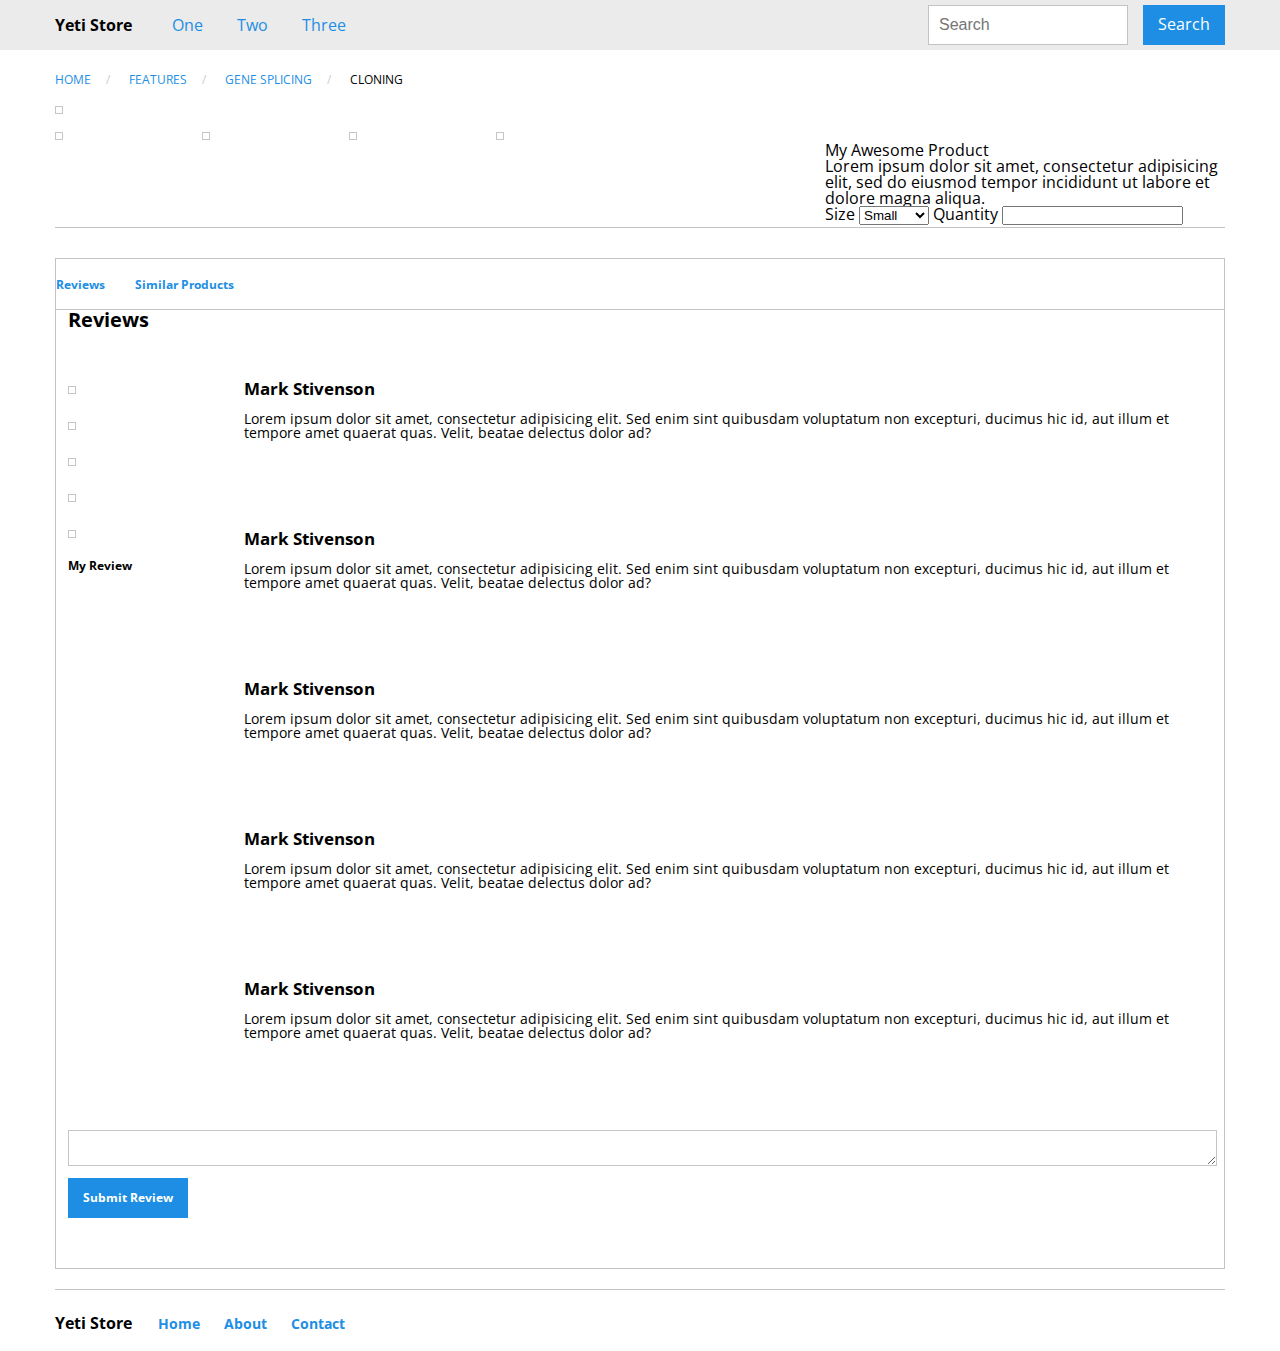
==== html-css-project/index.html @ 3394e2a3 "Project CSS" ====
<!DOCTYPE html>
<html>
    <head>
        <meta charset="utf-8">
        <title>HTML and CSS Project</title>
        <link href="https://fonts.googleapis.com/css?family=Open+Sans:400,400i,700,700i,800" rel="stylesheet">
        <link rel="stylesheet" href="css/styles.css" />
    </head>
    <body>
        <div class="header">
            <div class="wrapper">
                <a href="#" class="logo">Yeti Store</a>
                <ul>
                    <li><a href="#">One</a></li>
                    <li><a href="layout-2.html">Two</a></li>
                    <li><a href="#">Three</a></li>
                </ul>
                <div class="search">
                    <input type="text" name="search" value="" placeholder="Search" /><span class="btn-search">Search</span>
                </div>
            </div>
        </div>
        <div class="main">
            <div class="main-top">
                <ul class="breadcrumb">
                    <li><a href="#">home</a></li>
                    <li><a href="#">features</a></li>
                    <li><a href="#">gene splicing</a></li>
                    <li>cloning</li>
                </ul>
                <div class="top-images">
                    <img src="https://dummyimage.com/560x300" alt="" />
                    <ul>
                        <li><img src="https://dummyimage.com/110x90" alt="" /></li><li><img src="https://dummyimage.com/110x90" alt="" /></li><li><img src="https://dummyimage.com/110x90" alt="" /></li><li><img src="https://dummyimage.com/110x90" alt="" /></li>
                    </ul>

                </div>
                <div class="top-product-info">
                    <h2>My Awesome Product</h2>
                    <p>
                        Lorem ipsum dolor sit amet, consectetur adipisicing elit, sed do eiusmod tempor incididunt ut labore et dolore magna aliqua.
                    </p>
                    <label for="size">Size</label>
                    <select id="size" class="" name="">
                        <option>Small</option>
                        <option>Medium</option>
                        <option>Large</option>
                        <option>XL</option>
                    </select>
                    <label for="quantity">Quantity</label>
                    <input id="quantity" type="text" name="name" value="">
                </div>
            </div>
            <div class="main-bottom">
              <div class="nav-bar">
              <ul>
                <li><a href="index.html">Reviews</a></li><li><a href="SimilarProducts.html">Similar Products</a></li>
              </ul>
            </div>
            <div class="reviews">
              <h3 class="head-reviews">Reviews</h3>
              <ul>
                <li><img src="https://dummyimage.com/150x150" alt=""/><p><span>Mark Stivenson</span>Lorem ipsum dolor sit amet, consectetur adipisicing elit. Sed enim sint quibusdam voluptatum non excepturi, ducimus hic id, aut illum et tempore amet quaerat quas. Velit, beatae delectus dolor ad?</p></li>
                <li><img src="https://dummyimage.com/150x150" alt=""/><p><span>Mark Stivenson</span>Lorem ipsum dolor sit amet, consectetur adipisicing elit. Sed enim sint quibusdam voluptatum non excepturi, ducimus hic id, aut illum et tempore amet quaerat quas. Velit, beatae delectus dolor ad?</p></li>
                <li><img src="https://dummyimage.com/150x150" alt=""/><p><span>Mark Stivenson</span>Lorem ipsum dolor sit amet, consectetur adipisicing elit. Sed enim sint quibusdam voluptatum non excepturi, ducimus hic id, aut illum et tempore amet quaerat quas. Velit, beatae delectus dolor ad?</p></li>
                <li><img src="https://dummyimage.com/150x150" alt=""/><p><span>Mark Stivenson</span>Lorem ipsum dolor sit amet, consectetur adipisicing elit. Sed enim sint quibusdam voluptatum non excepturi, ducimus hic id, aut illum et tempore amet quaerat quas. Velit, beatae delectus dolor ad?</p></li>
                <li><img src="https://dummyimage.com/150x150" alt=""/><p><span>Mark Stivenson</span>Lorem ipsum dolor sit amet, consectetur adipisicing elit. Sed enim sint quibusdam voluptatum non excepturi, ducimus hic id, aut illum et tempore amet quaerat quas. Velit, beatae delectus dolor ad?</p></li>
              </ul>

                <a>My Review</a>
                <textarea  name"my-review" value placeholder="None"> </textarea>
                <span class="submit">Submit Review</span>
</div>
</div>
              <div class="footer">
                <div class="agenda">
                    <a href="#" class="logo2">Yeti Store</a>
                    <ul>
                        <li><a href="#">Home</a></li>
                        <li><a href="#">About</a></li>
                        <li><a href="#">Contact</a></li>
                    </ul>
</div>

        </div>
      </div>
    </body>
</html>
---- html-css-project/css/styles.css ----
/* http://meyerweb.com/eric/tools/css/reset/
   v2.0 | 20110126
   License: none (public domain)
*/

html, body, div, span, applet, object, iframe,
h1, h2, h3, h4, h5, h6, p, blockquote, pre,
a, abbr, acronym, address, big, cite, code,
del, dfn, em, img, ins, kbd, q, s, samp,
small, strike, strong, sub, sup, tt, var,
b, u, i, center,
dl, dt, dd, ol, ul, li,
fieldset, form, label, legend,
table, caption, tbody, tfoot, thead, tr, th, td,
article, aside, canvas, details, embed,
figure, figcaption, footer, header, hgroup,
menu, nav, output, ruby, section, summary,
time, mark, audio, video {
	margin: 0;
	padding: 0;
	border: 0;
	font-size: 100%;
	font: inherit;
	vertical-align: baseline;
}
/* HTML5 display-role reset for older browsers */
article, aside, details, figcaption, figure,
footer, header, hgroup, menu, nav, section {
	display: block;
}
body {
	line-height: 1;
}
ol, ul {
	list-style: none;
}
blockquote, q {
	quotes: none;
}
blockquote:before, blockquote:after,
q:before, q:after {
	content: '';
	content: none;
}
table {
	border-collapse: collapse;
	border-spacing: 0;
}

/* Custom Reset Start */
body {
	font-family: 'Open Sans', sans-serif;
}

a {
  text-decoration: none;
  color: #1d8ee4;
	font-family: inherit;
}

:focus {
	outline: none;
}

input {
	margin: 0;
	padding: 0;
}
/* Custom Reset Start */

/* Page Styles */
.main-top {
	margin-bottom: 85px;
}
.header {
  height: 50px;
  background: #ebebeb;
	margin-bottom: 20px;
}

.header .logo,
.header ul {
    float: left;
}

.header .logo {
	color: #000;
	margin-right: 40px;
	line-height: 50px;
	font-weight: bold;
}

.header ul li {
	display: inline-block;
	margin-right: 30px;
}

.header ul li a {
	line-height: 50px;
}

.header .wrapper {
    width: 1170px;
    height: 100%;
    margin: 0 auto;

}

.header .search {
	float: right;
	height: 40px;
	margin-top: 5px;
}

.header .search input {
	width: 200px;
	display: inline-block;
	height: 100%;
	border: 1px solid #c3c3c3;
	box-sizing: border-box;
	margin-right: 15px;
	padding: 0 10px;
	font-size: 16px;
}

.header .btn-search {
	color: #fff;
	height: 100%;
	display: inline-block;
	background: #1d8ee4;
	vertical-align: top;
	padding: 0 15px;
	cursor: pointer;
	line-height: 38px;
}

.main, .footer {
    width: 1170px;
    margin: 0 auto;
}

.main-top .breadcrumb {
	margin-bottom: 20px;
}

.main-top .breadcrumb li {
	display: inline-block;
	margin-right: 15px;

}

.main-top .breadcrumb li::after {
	content: "/";
	padding-left: 15px;
	color: #cdcdcd;
}

.main-top .breadcrumb li:last-child::after {
	content: "";
}

.main-top .breadcrumb li,
.main-top .breadcrumb a {
	text-transform: uppercase;
	font-size: 12px;
}

.main-top .breadcrumb a:hover {
	color: #cdcdcd;
}

.top-images > img,
.top-images ul li img {
	border: 1px solid #c5c5c5;
	padding: 3px;
}

.top-images > img {
	margin-bottom: 10px;
}

.top-images ul {
	width: 568px;
}

.top-images ul li {
	display: inline-block;
	width: 127px;
	margin: 0;
	padding: 0;
	box-sizing: border-box;
	margin-right: 20px;
}

.top-images ul li:last-child {
	margin-right: 0;
}

.top-images ul li img {
	width: 127px;
	box-sizing: border-box;

}

 .top-product-info{
	float: right;
	width: 400px;
	height: 200px;
}

.main-bottom {
	border-top: 1px solid #c3c3c3;
	border-bottom: 1px solid #c3c3c3;
	padding-top: 30px;
	padding-bottom: 20px;
}
.main-bottom .nav-bar {
	border: 1px solid #c3c3c3;
}
.nav-bar ul{

}
.main-bottom .nav-bar ul li{
	padding-top: 20px;
	display: inline-block;
	box-sizing: border-box;
	margin-right: 30px;
	height: 50px;
	cursor: pointer;
	color: #1d8ee4;
  font-family: inherit;
	font-weight: bold;
	font-size: 12px;
}
.nav-bar li:hover {
		background: #ebebeb;
}
.main-bottom .reviews {
	padding-bottom: 50px;
}
.reviews {
	border-left: 1px solid #c3c3c3;
	border-right: 1px solid #c3c3c3;
	border-bottom: 1px solid #c3c3c3;
}
.reviews ul {
	padding-top: 50px;

}
 .reviews ul li img{

	margin-left: 12px;
	box-sizing: border-box;
	border: 1px solid #c5c5c5;
  padding: 3px;
}
  .reviews h3{
	padding-left: 12px;
	font-family: inherit;
	font-weight: bold;
	font-size: 20px;
}
.reviews li {
	padding-bottom: 20px;
}

.reviews p{
	float: right;
	font-family: inherit;
	font-size: 14px;
	width: 965px;
	height: 150px;
	padding-right: 15px;
}
.reviews span{
	display: block;
	font-family: inherit;
	font-size: 17px;
	font-weight: bold;
	padding-bottom: 15px;
}
.reviews a{
	display: block;
	font-family: inherit;
	font-size: 12px;
	color: #000;
	font-weight: bold;
	padding-left: 12px;
	padding-bottom: 5px;
}
.reviews textarea{
	display: block;
	width: 1143px;
	margin-left: 12px;
	border: 1px solid #c5c5c5;
	margin-bottom: 12px;
}
.reviews .submit{
	display: block;
	padding-left: 12px;
	margin-left: 12px;
	background: #1d8ee4;
	cursor: pointer;
	width: 90px;
	color: #fff;
	font-size: 12px;
	line-height: 10px;
	padding: 15px;
}
.main .footer{
	margin-top: 25px;
}
.agenda ul li{
display: inline-block;
vertical-align: baseline;
}
.agenda ul{
	float: right;
	padding-right: 860px;
}
.agenda li{
	padding-right: 20px;
	font-family: inherit;
	font-weight:bold;
	font-size: 14px;
}
.logo2{
	color: #000;
	font-size: 16px;
	font-weight:bold;
	font-family: inherit;
}
 .main .footer{
		padding-bottom: 20px;
}
.similar-products {
	border-left: 1px solid #c3c3c3;
	border-right: 1px solid #c3c3c3;
	border-bottom: 1px solid #c3c3c3;
}
.similar-products h3{
padding-left: 12px;
font-family: inherit;
font-weight: bold;
font-size: 20px;
}
.similar-products ul li img{
	box-sizing: border-box;
	border: 1px solid #c5c5c5;
	padding: 3px;
}
 .similar-products ul li{
	display: inline-block;
	width:180px;
}
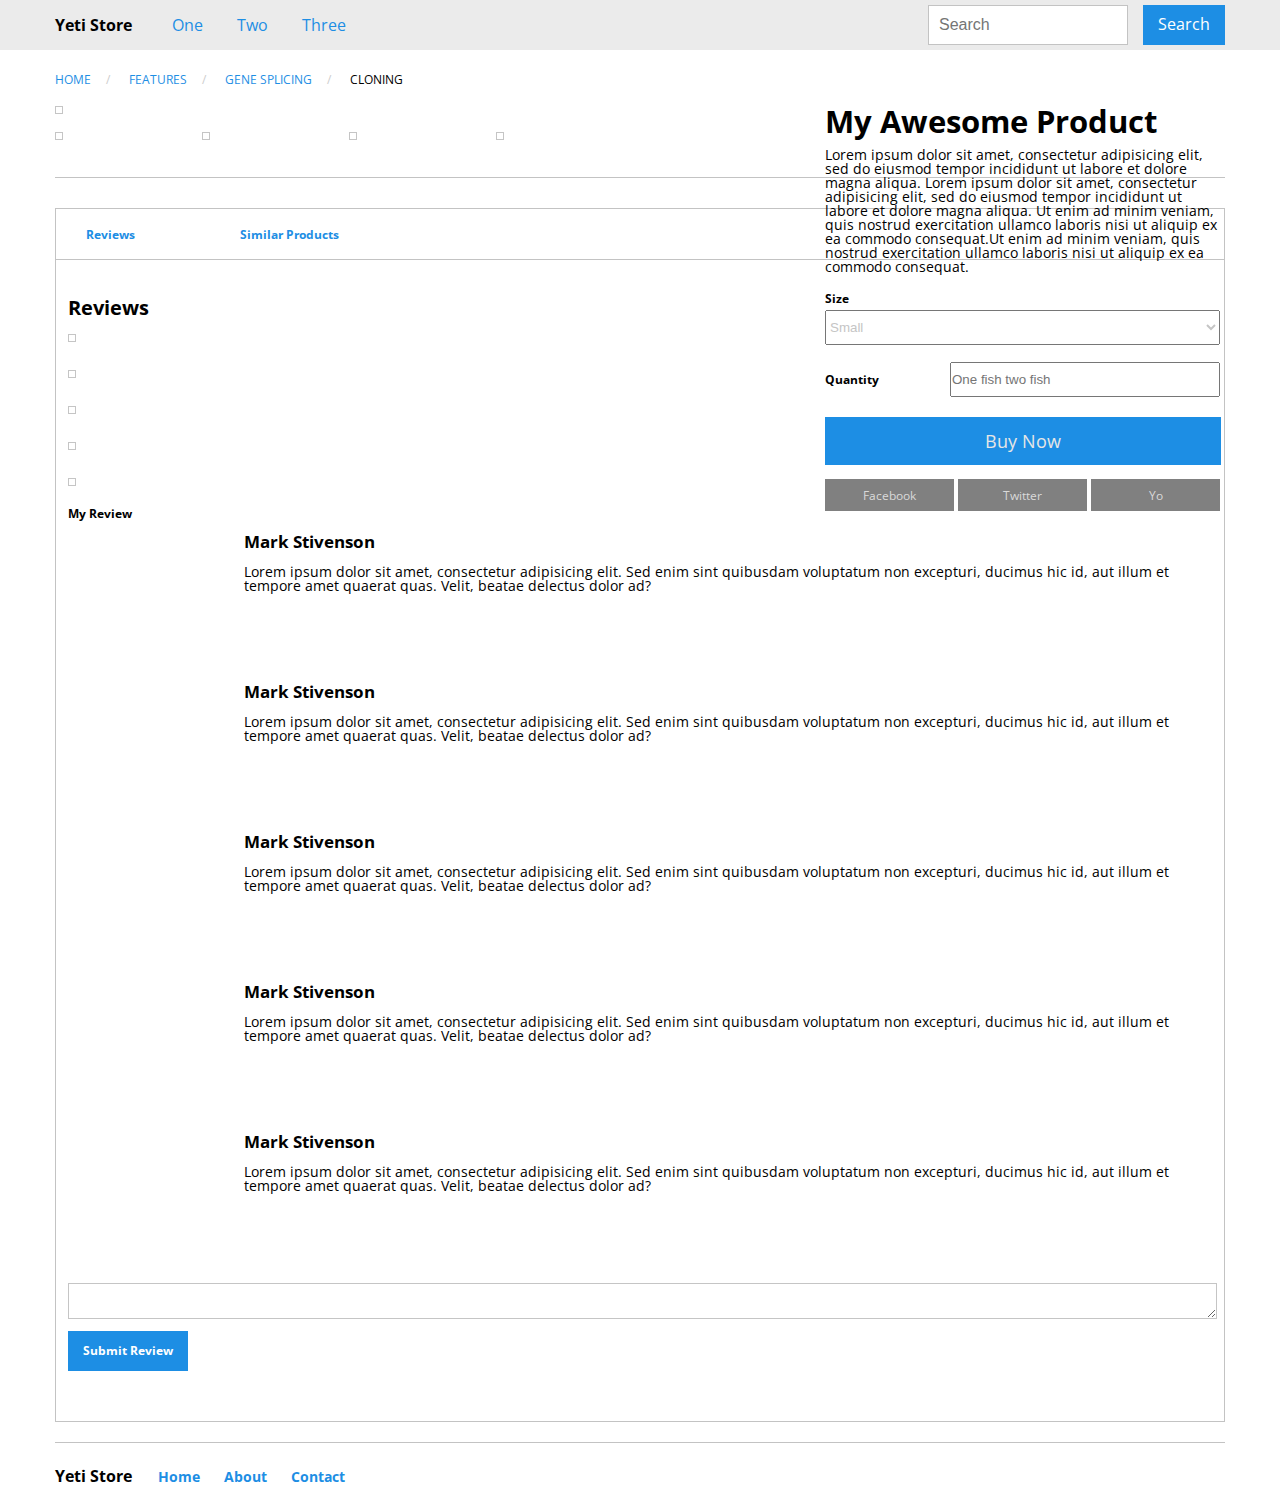
==== commit d8bb089f: "CSS Project" ====
--- a/html-css-project/index.html
+++ b/html-css-project/index.html
@@ -1,88 +1,107 @@
 <!DOCTYPE html>
 <html>
-    <head>
-        <meta charset="utf-8">
-        <title>HTML and CSS Project</title>
-        <link href="https://fonts.googleapis.com/css?family=Open+Sans:400,400i,700,700i,800" rel="stylesheet">
-        <link rel="stylesheet" href="css/styles.css" />
-    </head>
-    <body>
-        <div class="header">
-            <div class="wrapper">
-                <a href="#" class="logo">Yeti Store</a>
-                <ul>
-                    <li><a href="#">One</a></li>
-                    <li><a href="layout-2.html">Two</a></li>
-                    <li><a href="#">Three</a></li>
-                </ul>
-                <div class="search">
-                    <input type="text" name="search" value="" placeholder="Search" /><span class="btn-search">Search</span>
-                </div>
+
+<head>
+    <meta charset="utf-8">
+    <title>HTML and CSS Project</title>
+    <link href="https://fonts.googleapis.com/css?family=Open+Sans:400,400i,700,700i,800" rel="stylesheet">
+    <link rel="stylesheet" href="css/styles.css" />
+</head>
+
+<body>
+    <div class="header">
+        <div class="wrapper">
+            <a href="#" class="logo">Yeti Store</a>
+            <ul>
+                <li><a href="#">One</a></li>
+                <li><a href="layout-2.html">Two</a></li>
+                <li><a href="#">Three</a></li>
+            </ul>
+            <div class="search">
+                <input type="text" name="search" value="" placeholder="Search" /><span class="btn-search">Search</span>
             </div>
         </div>
-        <div class="main">
-            <div class="main-top">
-                <ul class="breadcrumb">
-                    <li><a href="#">home</a></li>
-                    <li><a href="#">features</a></li>
-                    <li><a href="#">gene splicing</a></li>
-                    <li>cloning</li>
+    </div>
+    <div class="main">
+        <div class="main-top">
+            <ul class="breadcrumb">
+                <li><a href="#">home</a></li>
+                <li><a href="#">features</a></li>
+                <li><a href="#">gene splicing</a></li>
+                <li>cloning</li>
+            </ul>
+            <div class="top-images">
+                <img src="https://dummyimage.com/560x300" alt="" />
+                <ul><li><img src="https://dummyimage.com/110x90" alt="" /></li><li><img src="https://dummyimage.com/110x90" alt="" /></li><li><img src="https://dummyimage.com/110x90" alt="" /></li><li><img src="https://dummyimage.com/110x90" alt="" /></li>
                 </ul>
-                <div class="top-images">
-                    <img src="https://dummyimage.com/560x300" alt="" />
-                    <ul>
-                        <li><img src="https://dummyimage.com/110x90" alt="" /></li><li><img src="https://dummyimage.com/110x90" alt="" /></li><li><img src="https://dummyimage.com/110x90" alt="" /></li><li><img src="https://dummyimage.com/110x90" alt="" /></li>
-                    </ul>
-
-                </div>
-                <div class="top-product-info">
-                    <h2>My Awesome Product</h2>
-                    <p>
-                        Lorem ipsum dolor sit amet, consectetur adipisicing elit, sed do eiusmod tempor incididunt ut labore et dolore magna aliqua.
-                    </p>
-                    <label for="size">Size</label>
-                    <select id="size" class="" name="">
+            </div>
+            <div class="top-product-info">
+                <h2>My Awesome Product</h2>
+                <p>
+                    Lorem ipsum dolor sit amet, consectetur adipisicing elit, sed do eiusmod tempor incididunt ut labore et dolore magna aliqua. Lorem ipsum dolor sit amet, consectetur adipisicing elit, sed do eiusmod tempor incididunt ut labore et dolore magna aliqua. Ut
+                    enim ad minim veniam, quis nostrud exercitation ullamco laboris nisi ut aliquip ex ea commodo consequat.Ut enim ad minim veniam, quis nostrud exercitation ullamco laboris nisi ut aliquip ex ea commodo consequat.
+                </p>
+                <label for="size">Size</label>
+                <select id="size" class="" name="">
                         <option>Small</option>
                         <option>Medium</option>
                         <option>Large</option>
                         <option>XL</option>
                     </select>
-                    <label for="quantity">Quantity</label>
-                    <input id="quantity" type="text" name="name" value="">
+                <label for="quantity">Quantity</label>
+                <input id="quantity" type="text" name="name" value="" placeholder="One fish two fish">
+                <div class="buttons">
+                    <span class="Buy-now">Buy Now</span>
                 </div>
+                <ul class="share-buttons">
+                    <li><a href="#">Facebook</a></li>
+                    <li><a href="#">Twitter</a></li>
+                    <li><a href="#">Yo</a></li>
+                </ul>
             </div>
-            <div class="main-bottom">
-              <div class="nav-bar">
-              <ul>
-                <li><a href="index.html">Reviews</a></li><li><a href="SimilarProducts.html">Similar Products</a></li>
-              </ul>
+        </div>
+        <div class="main-bottom">
+            <div class="nav-bar">
+                <ul>
+                    <li><a href="index.html">Reviews</a></li>
+                    <li><a href="SimilarProducts.html">Similar Products</a></li>
+                </ul>
             </div>
             <div class="reviews">
-              <h3 class="head-reviews">Reviews</h3>
-              <ul>
-                <li><img src="https://dummyimage.com/150x150" alt=""/><p><span>Mark Stivenson</span>Lorem ipsum dolor sit amet, consectetur adipisicing elit. Sed enim sint quibusdam voluptatum non excepturi, ducimus hic id, aut illum et tempore amet quaerat quas. Velit, beatae delectus dolor ad?</p></li>
-                <li><img src="https://dummyimage.com/150x150" alt=""/><p><span>Mark Stivenson</span>Lorem ipsum dolor sit amet, consectetur adipisicing elit. Sed enim sint quibusdam voluptatum non excepturi, ducimus hic id, aut illum et tempore amet quaerat quas. Velit, beatae delectus dolor ad?</p></li>
-                <li><img src="https://dummyimage.com/150x150" alt=""/><p><span>Mark Stivenson</span>Lorem ipsum dolor sit amet, consectetur adipisicing elit. Sed enim sint quibusdam voluptatum non excepturi, ducimus hic id, aut illum et tempore amet quaerat quas. Velit, beatae delectus dolor ad?</p></li>
-                <li><img src="https://dummyimage.com/150x150" alt=""/><p><span>Mark Stivenson</span>Lorem ipsum dolor sit amet, consectetur adipisicing elit. Sed enim sint quibusdam voluptatum non excepturi, ducimus hic id, aut illum et tempore amet quaerat quas. Velit, beatae delectus dolor ad?</p></li>
-                <li><img src="https://dummyimage.com/150x150" alt=""/><p><span>Mark Stivenson</span>Lorem ipsum dolor sit amet, consectetur adipisicing elit. Sed enim sint quibusdam voluptatum non excepturi, ducimus hic id, aut illum et tempore amet quaerat quas. Velit, beatae delectus dolor ad?</p></li>
-              </ul>
+                <h3 class="head-reviews">Reviews</h3>
+                <ul>
+                    <li><img src="https://dummyimage.com/150x150" alt="" />
+                        <p><span>Mark Stivenson</span>Lorem ipsum dolor sit amet, consectetur adipisicing elit. Sed enim sint quibusdam voluptatum non excepturi, ducimus hic id, aut illum et tempore amet quaerat quas. Velit, beatae delectus dolor ad?</p>
+                    </li>
+                    <li><img src="https://dummyimage.com/150x150" alt="" />
+                        <p><span>Mark Stivenson</span>Lorem ipsum dolor sit amet, consectetur adipisicing elit. Sed enim sint quibusdam voluptatum non excepturi, ducimus hic id, aut illum et tempore amet quaerat quas. Velit, beatae delectus dolor ad?</p>
+                    </li>
+                    <li><img src="https://dummyimage.com/150x150" alt="" />
+                        <p><span>Mark Stivenson</span>Lorem ipsum dolor sit amet, consectetur adipisicing elit. Sed enim sint quibusdam voluptatum non excepturi, ducimus hic id, aut illum et tempore amet quaerat quas. Velit, beatae delectus dolor ad?</p>
+                    </li>
+                    <li><img src="https://dummyimage.com/150x150" alt="" />
+                        <p><span>Mark Stivenson</span>Lorem ipsum dolor sit amet, consectetur adipisicing elit. Sed enim sint quibusdam voluptatum non excepturi, ducimus hic id, aut illum et tempore amet quaerat quas. Velit, beatae delectus dolor ad?</p>
+                    </li>
+                    <li><img src="https://dummyimage.com/150x150" alt="" />
+                        <p><span>Mark Stivenson</span>Lorem ipsum dolor sit amet, consectetur adipisicing elit. Sed enim sint quibusdam voluptatum non excepturi, ducimus hic id, aut illum et tempore amet quaerat quas. Velit, beatae delectus dolor ad?</p>
+                    </li>
+                </ul>
+                <a>My Review</a>
+                <textarea placeholder="None"> </textarea>
+                <span class="submit">Submit Review</span>
+            </div>
+        </div>
+        <div class="footer">
+            <div class="agenda">
+                <a href="#" class="logo2">Yeti Store</a>
+                <ul>
+                    <li><a href="#">Home</a></li>
+                    <li><a href="#">About</a></li>
+                    <li><a href="#">Contact</a></li>
+                </ul>
+            </div>
+        </div>
+    </div>
+</body>
 
-                <a>My Review</a>
-                <textarea  name"my-review" value placeholder="None"> </textarea>
-                <span class="submit">Submit Review</span>
-</div>
-</div>
-              <div class="footer">
-                <div class="agenda">
-                    <a href="#" class="logo2">Yeti Store</a>
-                    <ul>
-                        <li><a href="#">Home</a></li>
-                        <li><a href="#">About</a></li>
-                        <li><a href="#">Contact</a></li>
-                    </ul>
-</div>
-
-        </div>
-      </div>
-    </body>
 </html>
--- a/html-css-project/css/styles.css
+++ b/html-css-project/css/styles.css
@@ -3,135 +3,134 @@
    License: none (public domain)
 */
 
-html, body, div, span, applet, object, iframe,
-h1, h2, h3, h4, h5, h6, p, blockquote, pre,
-a, abbr, acronym, address, big, cite, code,
-del, dfn, em, img, ins, kbd, q, s, samp,
-small, strike, strong, sub, sup, tt, var,
-b, u, i, center,
-dl, dt, dd, ol, ul, li,
-fieldset, form, label, legend,
-table, caption, tbody, tfoot, thead, tr, th, td,
-article, aside, canvas, details, embed,
-figure, figcaption, footer, header, hgroup,
-menu, nav, output, ruby, section, summary,
-time, mark, audio, video {
-	margin: 0;
-	padding: 0;
-	border: 0;
-	font-size: 100%;
-	font: inherit;
-	vertical-align: baseline;
-}
+html, body, div, span, applet, object, iframe, h1, h2, h3, h4, h5, h6, p, blockquote, pre, a, abbr, acronym, address, big, cite, code, del, dfn, em, img, ins, kbd, q, s, samp, small, strike, strong, sub, sup, tt, var, b, u, i, center, dl, dt, dd, ol, ul, li, fieldset, form, label, legend, table, caption, tbody, tfoot, thead, tr, th, td, article, aside, canvas, details, embed, figure, figcaption, footer, header, hgroup, menu, nav, output, ruby, section, summary, time, mark, audio, video {
+    margin: 0;
+    padding: 0;
+    border: 0;
+    font-size: 100%;
+    font: inherit;
+    vertical-align: baseline;
+}
+
+
 /* HTML5 display-role reset for older browsers */
-article, aside, details, figcaption, figure,
-footer, header, hgroup, menu, nav, section {
-	display: block;
-}
+
+article, aside, details, figcaption, figure, footer, header, hgroup, menu, nav, section {
+    display: block;
+}
+
 body {
-	line-height: 1;
-}
+    line-height: 1;
+}
+
 ol, ul {
-	list-style: none;
-}
+    list-style: none;
+}
+
 blockquote, q {
-	quotes: none;
-}
-blockquote:before, blockquote:after,
-q:before, q:after {
-	content: '';
-	content: none;
-}
+    quotes: none;
+}
+
+blockquote:before, blockquote:after, q:before, q:after {
+    content: '';
+    content: none;
+}
+
 table {
-	border-collapse: collapse;
-	border-spacing: 0;
-}
+    border-collapse: collapse;
+    border-spacing: 0;
+}
+
 
 /* Custom Reset Start */
+
 body {
-	font-family: 'Open Sans', sans-serif;
+    font-family: 'Open Sans', sans-serif;
 }
 
 a {
-  text-decoration: none;
-  color: #1d8ee4;
-	font-family: inherit;
+    text-decoration: none;
+    color: #1d8ee4;
+    font-family: inherit;
 }
 
 :focus {
-	outline: none;
+    outline: none;
 }
 
 input {
-	margin: 0;
-	padding: 0;
-}
+    margin: 0;
+    padding: 0;
+}
+
+
 /* Custom Reset Start */
 
+
 /* Page Styles */
+
 .main-top {
-	margin-bottom: 85px;
-}
+    margin-bottom: 35px;
+}
+
 .header {
-  height: 50px;
-  background: #ebebeb;
-	margin-bottom: 20px;
-}
-
-.header .logo,
-.header ul {
+    height: 50px;
+    background: #ebebeb;
+    margin-bottom: 20px;
+}
+
+.header .logo, .header ul {
     float: left;
 }
 
 .header .logo {
-	color: #000;
-	margin-right: 40px;
-	line-height: 50px;
-	font-weight: bold;
+    color: #000;
+    margin-right: 40px;
+    line-height: 50px;
+    font-weight: bold;
 }
 
 .header ul li {
-	display: inline-block;
-	margin-right: 30px;
+    display: inline-block;
+    margin-right: 30px;
 }
 
 .header ul li a {
-	line-height: 50px;
+    line-height: 50px;
 }
 
 .header .wrapper {
     width: 1170px;
     height: 100%;
     margin: 0 auto;
-
 }
 
 .header .search {
-	float: right;
-	height: 40px;
-	margin-top: 5px;
+    float: right;
+    height: 40px;
+    margin-top: 5px;
 }
 
 .header .search input {
-	width: 200px;
-	display: inline-block;
-	height: 100%;
-	border: 1px solid #c3c3c3;
-	box-sizing: border-box;
-	margin-right: 15px;
-	padding: 0 10px;
-	font-size: 16px;
+    width: 200px;
+    display: inline-block;
+    height: 100%;
+    border: 1px solid #c3c3c3;
+    box-sizing: border-box;
+    margin-right: 15px;
+    padding: 0 10px;
+    font-size: 16px;
 }
 
 .header .btn-search {
-	color: #fff;
-	height: 100%;
-	display: inline-block;
-	background: #1d8ee4;
-	vertical-align: top;
-	padding: 0 15px;
-	cursor: pointer;
-	line-height: 38px;
+    color: #fff;
+    height: 100%;
+    display: inline-block;
+    background: #1d8ee4;
+    vertical-align: top;
+    padding: 0 15px;
+    cursor: pointer;
+    line-height: 38px;
 }
 
 .main, .footer {
@@ -140,216 +139,279 @@
 }
 
 .main-top .breadcrumb {
-	margin-bottom: 20px;
+    margin-bottom: 20px;
 }
 
 .main-top .breadcrumb li {
-	display: inline-block;
-	margin-right: 15px;
-
+    display: inline-block;
+    margin-right: 15px;
 }
 
 .main-top .breadcrumb li::after {
-	content: "/";
-	padding-left: 15px;
-	color: #cdcdcd;
+    content: "/";
+    padding-left: 15px;
+    color: #cdcdcd;
 }
 
 .main-top .breadcrumb li:last-child::after {
-	content: "";
-}
-
-.main-top .breadcrumb li,
-.main-top .breadcrumb a {
-	text-transform: uppercase;
-	font-size: 12px;
+    content: "";
+}
+
+.main-top .breadcrumb li, .main-top .breadcrumb a {
+    text-transform: uppercase;
+    font-size: 12px;
 }
 
 .main-top .breadcrumb a:hover {
-	color: #cdcdcd;
-}
-
-.top-images > img,
+    color: #cdcdcd;
+}
+
+.top-images {
+    display: inline-block;
+}
+
+.top-images>img, .top-images ul li img {
+    border: 1px solid #c5c5c5;
+    padding: 3px;
+}
+
+.top-images>img {
+    margin-bottom: 10px;
+}
+
+.top-images ul {
+    width: 568px;
+}
+
+.top-images ul li {
+    display: inline-block;
+    width: 127px;
+    margin: 0;
+    padding: 0;
+    box-sizing: border-box;
+    margin-right: 20px;
+}
+
+.top-images ul li:last-child {
+    margin-right: 0;
+}
+
 .top-images ul li img {
-	border: 1px solid #c5c5c5;
-	padding: 3px;
-}
-
-.top-images > img {
-	margin-bottom: 10px;
-}
-
-.top-images ul {
-	width: 568px;
-}
-
-.top-images ul li {
-	display: inline-block;
-	width: 127px;
-	margin: 0;
-	padding: 0;
-	box-sizing: border-box;
-	margin-right: 20px;
-}
-
-.top-images ul li:last-child {
-	margin-right: 0;
-}
-
-.top-images ul li img {
-	width: 127px;
-	box-sizing: border-box;
-
-}
-
- .top-product-info{
-	float: right;
-	width: 400px;
-	height: 200px;
+    width: 127px;
+    box-sizing: border-box;
+}
+
+.top-product-info {
+    float: right;
+    width: 400px;
+    height: 427px;
+    font-family: inherit;
+}
+
+.top-product-info h2 {
+    font-size: 31px;
+    font-weight: bold;
+    padding-bottom: 11px;
+}
+
+.top-product-info p {
+    padding-bottom: 15px;
+    font-size: 14px;
+}
+
+.top-product-info select {
+    display: block;
+    margin-top: 5px;
+    margin-bottom: 17px;
+    padding-right: 325px;
+    padding-top: 8px;
+    padding-bottom: 8px;
+    color: #c5c5c5;
+}
+
+.top-product-info label {
+    font-size: 12px;
+    font-weight: bold;
+}
+
+.top-product-info input {
+    padding-top: 8px;
+    padding-bottom: 8px;
+    width: 270px;
+    margin-left: 67px;
+    text-align: left;
+    box-sizing: border-box;
+    margin-bottom: 20px;
+}
+
+.Buy-now {
+    display: block;
+    background: #1d8ee4;
+    cursor: pointer;
+    width: 366px;
+    color: #e6e6e6;
+    font-size: 18px;
+    line-height: 18px;
+    padding: 15px;
+    text-align: center;
+    margin-bottom: 14px;
+}
+
+.share-buttons li {
+    display: inline-block;
+    background: #808080;
+    cursor: pointer;
+    width: 99px;
+    line-height: 1px;
+    padding: 15px;
+    text-align: center;
+}
+
+.share-buttons a {
+    color: #d9d9d9;
+    font-size: 12px;
 }
 
 .main-bottom {
-	border-top: 1px solid #c3c3c3;
-	border-bottom: 1px solid #c3c3c3;
-	padding-top: 30px;
-	padding-bottom: 20px;
-}
+    border-top: 1px solid #c3c3c3;
+    border-bottom: 1px solid #c3c3c3;
+    padding-top: 30px;
+    padding-bottom: 20px;
+}
+
 .main-bottom .nav-bar {
-	border: 1px solid #c3c3c3;
-}
-.nav-bar ul{
-
-}
-.main-bottom .nav-bar ul li{
-	padding-top: 20px;
-	display: inline-block;
-	box-sizing: border-box;
-	margin-right: 30px;
-	height: 50px;
-	cursor: pointer;
-	color: #1d8ee4;
-  font-family: inherit;
-	font-weight: bold;
-	font-size: 12px;
-}
+    border: 1px solid #c3c3c3;
+}
+
+.main-bottom .nav-bar li {
+    padding-top: 20px;
+    display: inline-block;
+    box-sizing: border-box;
+    width: 150px;
+    padding-left: 30px;
+    height: 50px;
+    cursor: pointer;
+    color: #1d8ee4;
+    font-family: inherit;
+    font-weight: bold;
+    font-size: 12px;
+}
+
 .nav-bar li:hover {
-		background: #ebebeb;
-}
+    background: #ebebeb;
+}
+
 .main-bottom .reviews {
-	padding-bottom: 50px;
-}
+    padding-bottom: 50px;
+}
+
+.main-bottom .head-reviews {
+    padding-top: 38px;
+    padding-bottom: 10px;
+}
+
 .reviews {
-	border-left: 1px solid #c3c3c3;
-	border-right: 1px solid #c3c3c3;
-	border-bottom: 1px solid #c3c3c3;
-}
-.reviews ul {
-	padding-top: 50px;
-
-}
- .reviews ul li img{
-
-	margin-left: 12px;
-	box-sizing: border-box;
-	border: 1px solid #c5c5c5;
-  padding: 3px;
-}
-  .reviews h3{
-	padding-left: 12px;
-	font-family: inherit;
-	font-weight: bold;
-	font-size: 20px;
-}
+    border-left: 1px solid #c3c3c3;
+    border-right: 1px solid #c3c3c3;
+    border-bottom: 1px solid #c3c3c3;
+}
+
+.reviews ul li img {
+    margin-left: 12px;
+    box-sizing: border-box;
+    border: 1px solid #c5c5c5;
+    padding: 3px;
+}
+
+.reviews h3 {
+    padding-left: 12px;
+    font-family: inherit;
+    font-weight: bold;
+    font-size: 20px;
+    padding-top: 0px;
+}
+
 .reviews li {
-	padding-bottom: 20px;
-}
-
-.reviews p{
-	float: right;
-	font-family: inherit;
-	font-size: 14px;
-	width: 965px;
-	height: 150px;
-	padding-right: 15px;
-}
-.reviews span{
-	display: block;
-	font-family: inherit;
-	font-size: 17px;
-	font-weight: bold;
-	padding-bottom: 15px;
-}
-.reviews a{
-	display: block;
-	font-family: inherit;
-	font-size: 12px;
-	color: #000;
-	font-weight: bold;
-	padding-left: 12px;
-	padding-bottom: 5px;
-}
-.reviews textarea{
-	display: block;
-	width: 1143px;
-	margin-left: 12px;
-	border: 1px solid #c5c5c5;
-	margin-bottom: 12px;
-}
-.reviews .submit{
-	display: block;
-	padding-left: 12px;
-	margin-left: 12px;
-	background: #1d8ee4;
-	cursor: pointer;
-	width: 90px;
-	color: #fff;
-	font-size: 12px;
-	line-height: 10px;
-	padding: 15px;
-}
-.main .footer{
-	margin-top: 25px;
-}
-.agenda ul li{
-display: inline-block;
-vertical-align: baseline;
-}
-.agenda ul{
-	float: right;
-	padding-right: 860px;
-}
-.agenda li{
-	padding-right: 20px;
-	font-family: inherit;
-	font-weight:bold;
-	font-size: 14px;
-}
-.logo2{
-	color: #000;
-	font-size: 16px;
-	font-weight:bold;
-	font-family: inherit;
-}
- .main .footer{
-		padding-bottom: 20px;
-}
-.similar-products {
-	border-left: 1px solid #c3c3c3;
-	border-right: 1px solid #c3c3c3;
-	border-bottom: 1px solid #c3c3c3;
-}
-.similar-products h3{
-padding-left: 12px;
-font-family: inherit;
-font-weight: bold;
-font-size: 20px;
-}
-.similar-products ul li img{
-	box-sizing: border-box;
-	border: 1px solid #c5c5c5;
-	padding: 3px;
-}
- .similar-products ul li{
-	display: inline-block;
-	width:180px;
-}
+    padding-bottom: 20px;
+}
+
+.reviews p {
+    float: right;
+    font-family: inherit;
+    font-size: 14px;
+    width: 965px;
+    height: 150px;
+    padding-right: 15px;
+}
+
+.reviews span {
+    display: block;
+    font-family: inherit;
+    font-size: 17px;
+    font-weight: bold;
+    padding-bottom: 15px;
+}
+
+.reviews a {
+    display: block;
+    font-family: inherit;
+    font-size: 12px;
+    color: #000;
+    font-weight: bold;
+    padding-left: 12px;
+    padding-bottom: 5px;
+}
+
+.reviews textarea {
+    display: block;
+    width: 1143px;
+    margin-left: 12px;
+    border: 1px solid #c5c5c5;
+    margin-bottom: 12px;
+    color: #e6e6e6;
+}
+
+.reviews .submit {
+    display: block;
+    padding-left: 12px;
+    margin-left: 12px;
+    background: #1d8ee4;
+    cursor: pointer;
+    width: 90px;
+    color: #fff;
+    font-size: 12px;
+    line-height: 10px;
+    padding: 15px;
+}
+
+.main .footer {
+    margin-top: 25px;
+}
+
+.agenda ul li {
+    display: inline-block;
+    vertical-align: baseline;
+}
+
+.agenda ul {
+    float: right;
+    padding-right: 860px;
+}
+
+.agenda li {
+    padding-right: 20px;
+    font-family: inherit;
+    font-weight: bold;
+    font-size: 14px;
+}
+
+.logo2 {
+    color: #000;
+    font-size: 16px;
+    font-weight: bold;
+    font-family: inherit;
+}
+
+.main .footer {
+    padding-bottom: 20px;
+}
